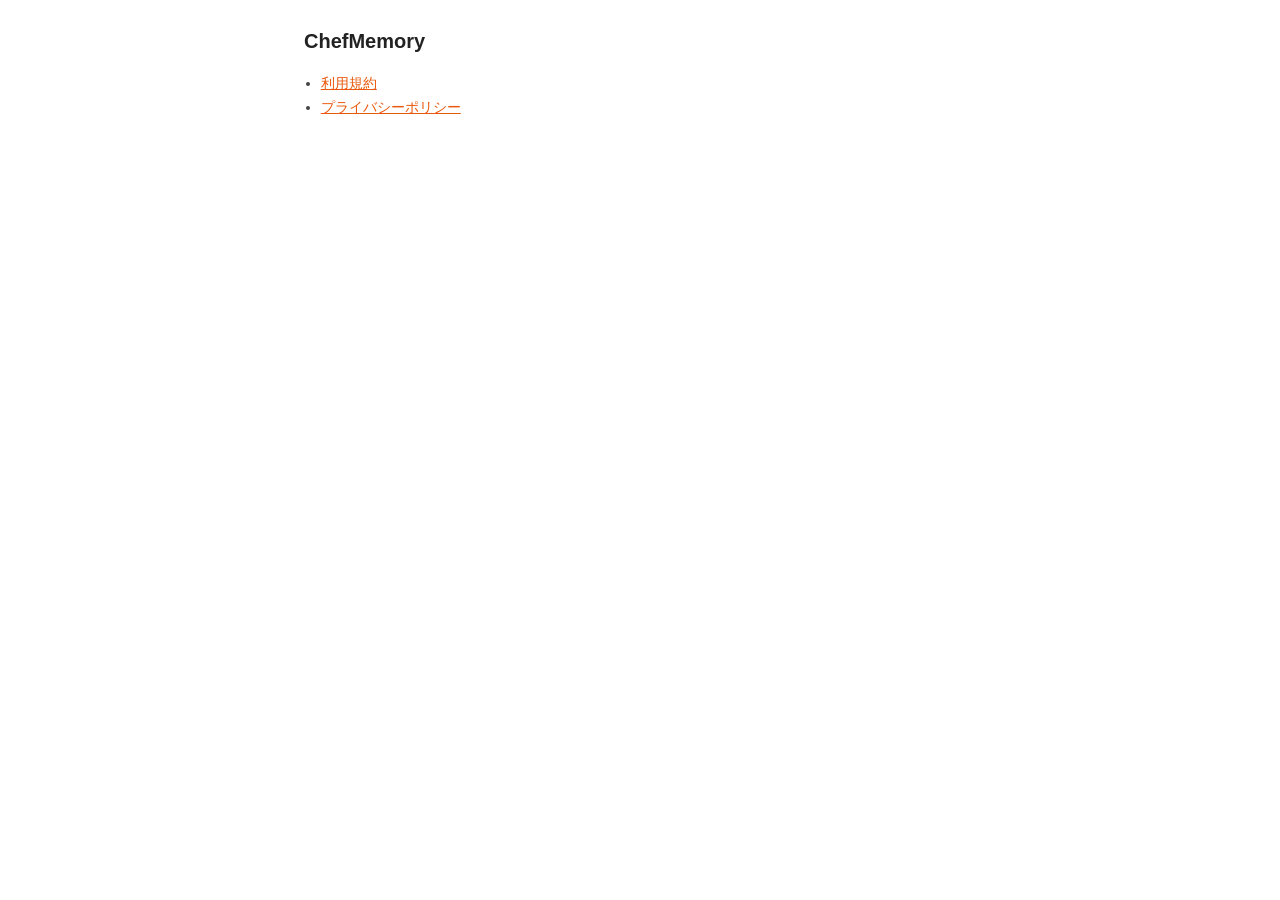
==== index.html @ d51adb90 "規約を公開" ====
<!doctype html>
<html lang="ja">
<head>
  <meta charset="utf-8">
  <meta name="viewport" content="width=device-width, initial-scale=1">
  <title>ChefMemory</title>
  <link rel="stylesheet" href="style.css">
</head>
<body>
  <main>
    <h1>ChefMemory</h1>
    <ul class="links">
      <li><a href="terms.html">利用規約</a></li>
      <li><a href="privacy.html">プライバシーポリシー</a></li>
    </ul>
  </main>
</body>
</html>
---- style.css ----
:root {
  --text: #444;
  --heading: #222;
  --muted: #888;
  --accent: #ea580c;
  --bg: #fff;
}

* {
  box-sizing: border-box;
}

html {
  -webkit-text-size-adjust: 100%;
}

body {
  margin: 0;
  background: var(--bg);
  color: var(--text);
  font-family: -apple-system, BlinkMacSystemFont, "Hiragino Sans", "Hiragino Kaku Gothic ProN", "Noto Sans JP", Meiryo, sans-serif;
  font-size: 14px;
  line-height: 1.7;
  overflow-wrap: anywhere;
}

main {
  max-width: 720px;
  margin: 0 auto;
  padding: 24px 24px 48px;
}

h1 {
  margin: 0 0 4px;
  font-size: 20px;
  color: var(--heading);
}

.date {
  margin: 0 0 20px;
  font-size: 12px;
  color: var(--muted);
}

section {
  margin-bottom: 20px;
}

h2 {
  margin: 0 0 8px;
  font-size: 15px;
  color: var(--heading);
}

section p {
  margin: 0 0 4px;
}

.item {
  padding-left: 1em;
}

a {
  color: var(--accent);
}

ul.links {
  padding-left: 1.2em;
}
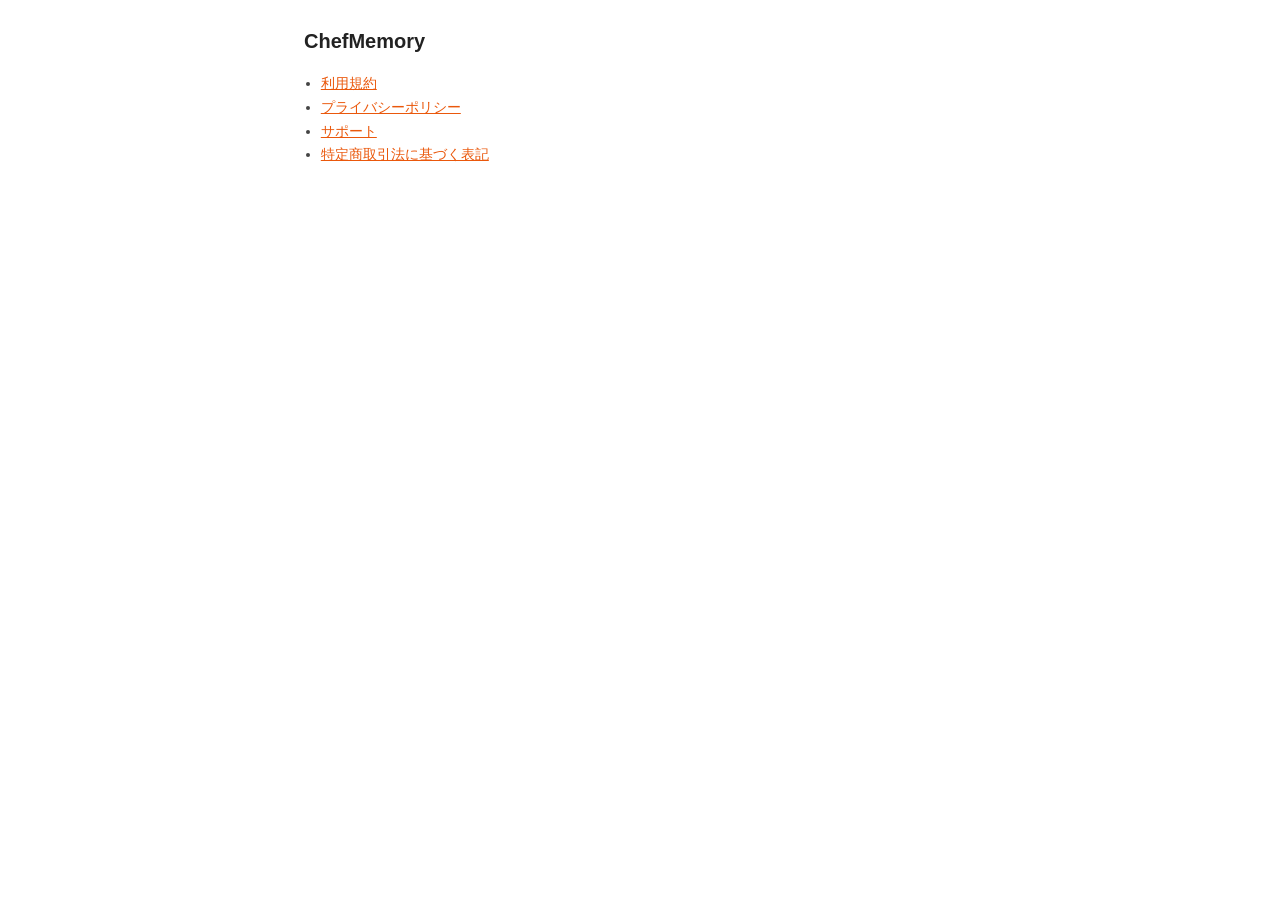
==== commit 22f93a9f: "ドキュメント更新" ====
--- a/index.html
+++ b/index.html
@@ -12,6 +12,8 @@
     <ul class="links">
       <li><a href="terms.html">利用規約</a></li>
       <li><a href="privacy.html">プライバシーポリシー</a></li>
+      <li><a href="support.html">サポート</a></li>
+      <li><a href="tokushoho.html">特定商取引法に基づく表記</a></li>
     </ul>
   </main>
 </body>
--- a/style.css
+++ b/style.css
@@ -67,3 +67,43 @@
 ul.links {
   padding-left: 1.2em;
 }
+
+h3 {
+  margin: 16px 0 4px;
+  font-size: 14px;
+  color: var(--heading);
+}
+
+dl.table {
+  margin: 0 0 24px;
+  border-top: 1px solid #e5e5e5;
+}
+
+dl.table dt {
+  padding-top: 12px;
+  font-weight: 700;
+  color: var(--heading);
+}
+
+dl.table dd {
+  margin: 4px 0 0;
+  padding-bottom: 12px;
+  border-bottom: 1px solid #e5e5e5;
+}
+
+@media (min-width: 600px) {
+  dl.table {
+    display: grid;
+    grid-template-columns: 11em 1fr;
+  }
+
+  dl.table dt {
+    padding: 12px 16px 12px 0;
+    border-bottom: 1px solid #e5e5e5;
+  }
+
+  dl.table dd {
+    margin: 0;
+    padding: 12px 0;
+  }
+}
